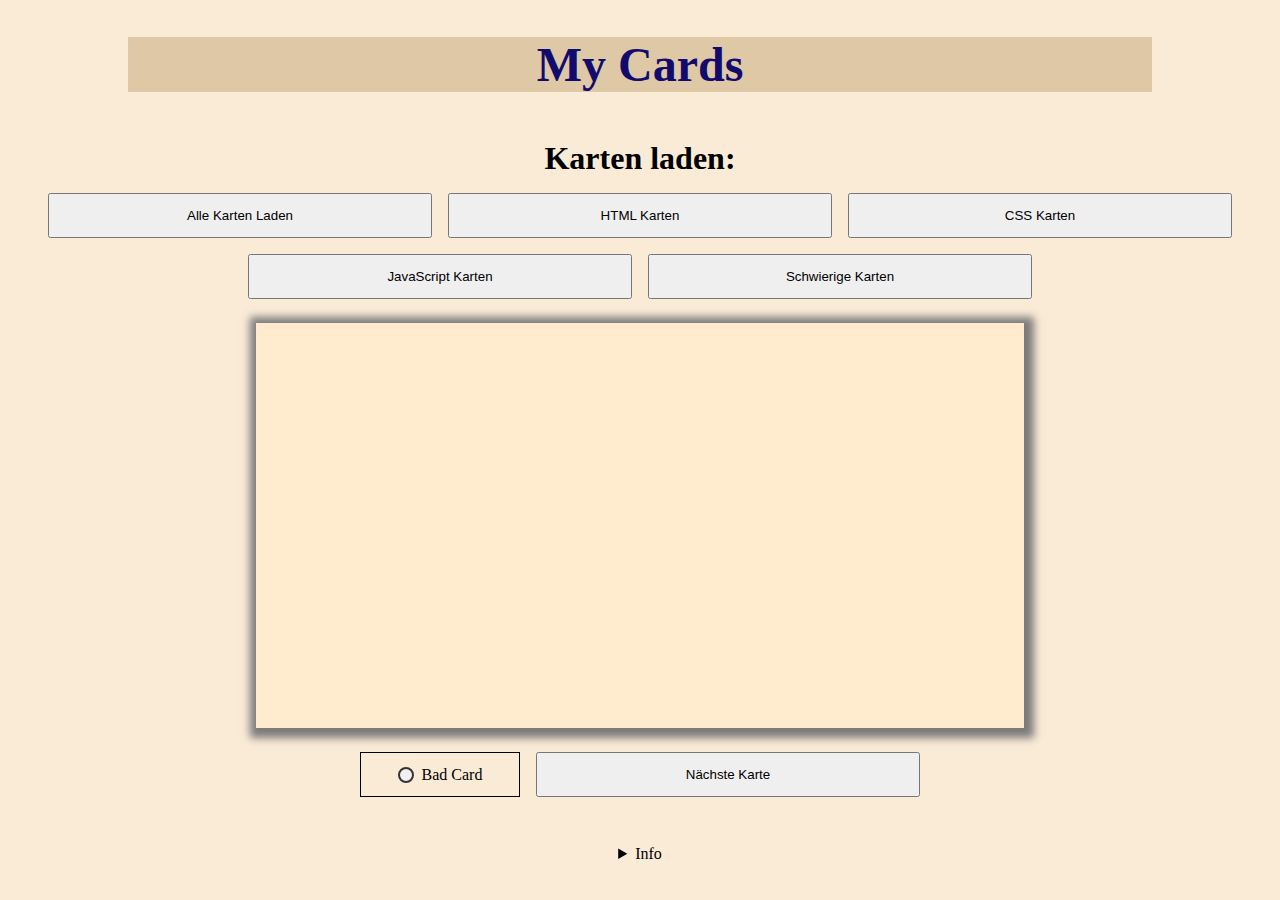
==== index.html @ 158c8177 "Fehler behoben, Funktion für schwere Karten hinzugefügt um diese öfter wiederholen zu können" ====
<!DOCTYPE html>
<html lang="de">
  <head>
    <meta charset="UTF-8" />
    <meta name="viewport" content="width=device-width, initial-scale=1.0" />
    <title>Karteikarten</title>
    <link rel="stylesheet" href="style.css" />
  </head>
  <body >
    
    <aside class="navContent">
<!--       <ul class="navi">
        <li class="myCards"><a href="#">My Cards</a></li>
        <li class="addCards"><a href="addCards.html">Add Cards</a></li>
        <li class="help"><a href="#">Help</a></li>
      </ul> --> <h1 class="ueb">My Cards</h1> 
    </aside>
    <main>
      <div class="cardsLoad">
      <h1>Karten laden:</h1>
      <button id="allButton">Alle Karten Laden</button>
      <button id="htmlButton">HTML Karten</button>
      <button id="cssButton">CSS Karten</button>
      <button id="jsButton">JavaScript Karten</button>
      <button id="badCards">Schwierige Karten</button>
    </div>
      <div class="card">
        <div id="message" class="message">
          Keine Karten geladen. Bitte wähle zuerst eine Karte!
      </div>
        <h3 class="front"></h3>
      </div>
      <div id="nextCard">
        <label for="badCard" id="spanBadCard">
          <input type="checkbox" id="badCard"> Bad Card
        </label>
        <button id="nextCardButton">Nächste Karte</button>
      </div>
      

    </main>
    
    <details>
      <summary>Info</summary>
      Wähle Bad Cards aus, um die Karte extra zu speichern. Um sie öfter zu wiederholen.
    </details>
    
    

    <script src="script.js"></script>
  </body>
</html>
---- style.css ----
*{
    box-sizing: border-box;
    margin: 0;
    padding: 0;
}

body{
    background-color: antiquewhite;
    display: flex;
    flex-direction: column;
    justify-content: center;
    align-items: center;
    margin: 0;
    height: 100dvh;
    gap: 3rem;
}

.ueb {
    text-align: center;
    font-size: 3rem;
    color: #120b6e;
}

.card, .addCard{
    width: 60vw;
    height: 45vh;
    display: flex; /* Flexbox aktivieren */
    justify-content: center; /* Horizontale Zentrierung */
    align-items: center; /* Vertikale Zentrierung */
    text-align: center; /* Zusätzliche Absicherung */
    flex-wrap: wrap;
    margin: 1.5rem auto;
    padding: 2rem;
    gap: 1rem;
    background-color: blanchedalmond;
    box-shadow: rgb(124, 123, 123) 0.1rem 0.1rem 0.5rem 0.5rem;
    
    font-family: Georgia, 'Times New Roman', Times, serif;
    font-size: 2rem;
}

.cardsLoad{
    display: flex; /* Flexbox aktivieren */
    justify-content: center; /* Horizontale Zentrierung */
    align-items: center; /* Vertikale Zentrierung */
    text-align: center; /* Zusätzliche Absicherung */
    flex-wrap: wrap;
    gap: 1rem;

}
.cardsLoad h1{
    width: 80vw;
}


.navContent{
    background-color: rgb(223, 200, 165);
    width: 80vw;
    height: auto;
    

}

.navi, a{
    text-decoration: none;
    list-style: none;
}

.navi{
    display: flex;
    flex-direction: row;
    padding: 0;
    margin: 0;
    margin: auto;
    
    
}

li{
    width: 10rem;
    margin: 1rem;
    display: block;
    padding: .5rem;
    border: 0.1rem solid black;
    text-align: center;
}

textarea {
    width: 20vw;
    height: 20vh;

    padding: 1rem;
}

button {
    width: 30vw;
    height: 5vh;
}

#spanBadCard{
    width: 10rem;
    border: .1rem, solid black;
    
    text-align: center;
    display: flex;
    justify-content: center;
    align-items: center;
    gap: 0.5rem;
}

@media (max-width:  35rem){
    body{
        display: block;
    }

    .navContent{
        width: 100vw;
    }

    .navi{
        height: auto;
        width: 100vw;
 
    }
    .card{
        
        margin: 2.5rem auto;
    }
    #cardList, .addCard{
        width: 80vw;
        margin: 2rem auto;
        height: auto;
        
    }
    textarea{
        width: 80vw;
        height: 10vh;
    }

    #nextCard {
        display: flex;
        justify-content: center;
        
    }
}

#cardList  li {
    width: 70vw;
    font-size: 1rem;
    margin: 0.01 auto;
    padding: 0.1rem;
    display: inline-block;
    flex-wrap: wrap;
    border-radius: 0.3rem;
}


label {
    display: block;
    padding: .2rem;
}

.front{
    font-size: 2rem;
    transition: all 2s linear 0.1s ;
    overflow: hidden;
    transition: transform 0.3s ease, box-shadow 0.3s ease; /* Animation */
    
}

.back{
    font-size: 2rem;
    transition: all 2s linear 0.1s ;
    overflow: hidden;
    transition: transform 0.3s ease, box-shadow 0.3s ease; /* Animation */
    
}


.card:hover{
    cursor: pointer;
    background-color: bisque;
    padding: 1rem;
    transform: translateY(-.1rem);
}

#nextCard {
    display: flex;
    justify-content: center;
    gap: 1rem; /* Abstand zwischen den Kindelementen */
}


#spanBadCard.hidden {
    display: none; /* Überschreibt alle vorherigen display-Regeln */
}


input[type="checkbox"] {
    width: 1rem;  /* Breite */
    height: 1rem; /* Höhe */
    border: 2px solid #333; /* Rand der Checkbox */
    border-radius: 0.5rem; /* Ecken abrunden */
    background-color: #f0f0f0; /* Hintergrundfarbe */
    cursor: pointer; /* Zeigt, dass die Checkbox klickbar ist */
    appearance: none; /* Entfernt das Standarddesign der Checkbox */
    transition: background-color 0.3s ease; /* Sanfte Übergänge bei Farbänderungen */
}

/* Wenn die Checkbox angehakt ist */
input[type="checkbox"]:checked {
    background-color: #da2c2c; /* Hintergrundfarbe, wenn angehakt */
    border-color: #8e5338; /* Randfarbe bei aktiviertem Zustand */
}

/* Wenn die Checkbox fokussiert wird */
input[type="checkbox"]:focus {
    outline: 2px solid #2196F3; /* Blauer Rand bei Fokussierung */
}


/* masseage falls keine Karten geladen sind */
.message {
    background-color: #f8d7da;
    color: #8d1a26;
    padding: 1rem;
    border: 1px solid #f5c6cb;
    border-radius: 0.25rem;
    margin: 1rem 0;
    display: none; /* Anfangs ausgeblendet */
}

/* Optional: Stil für die Animation */
.message.show {
    display: block;
    animation: fadeInOut 7s forwards; /* Einfading + Ausblenden nach 3 Sekunden */
}

@keyframes fadeInOut {
    0% {
        opacity: 0;
    }
    50% {
        opacity: 1;
    }
    100% {
        opacity: 0;
    }
}
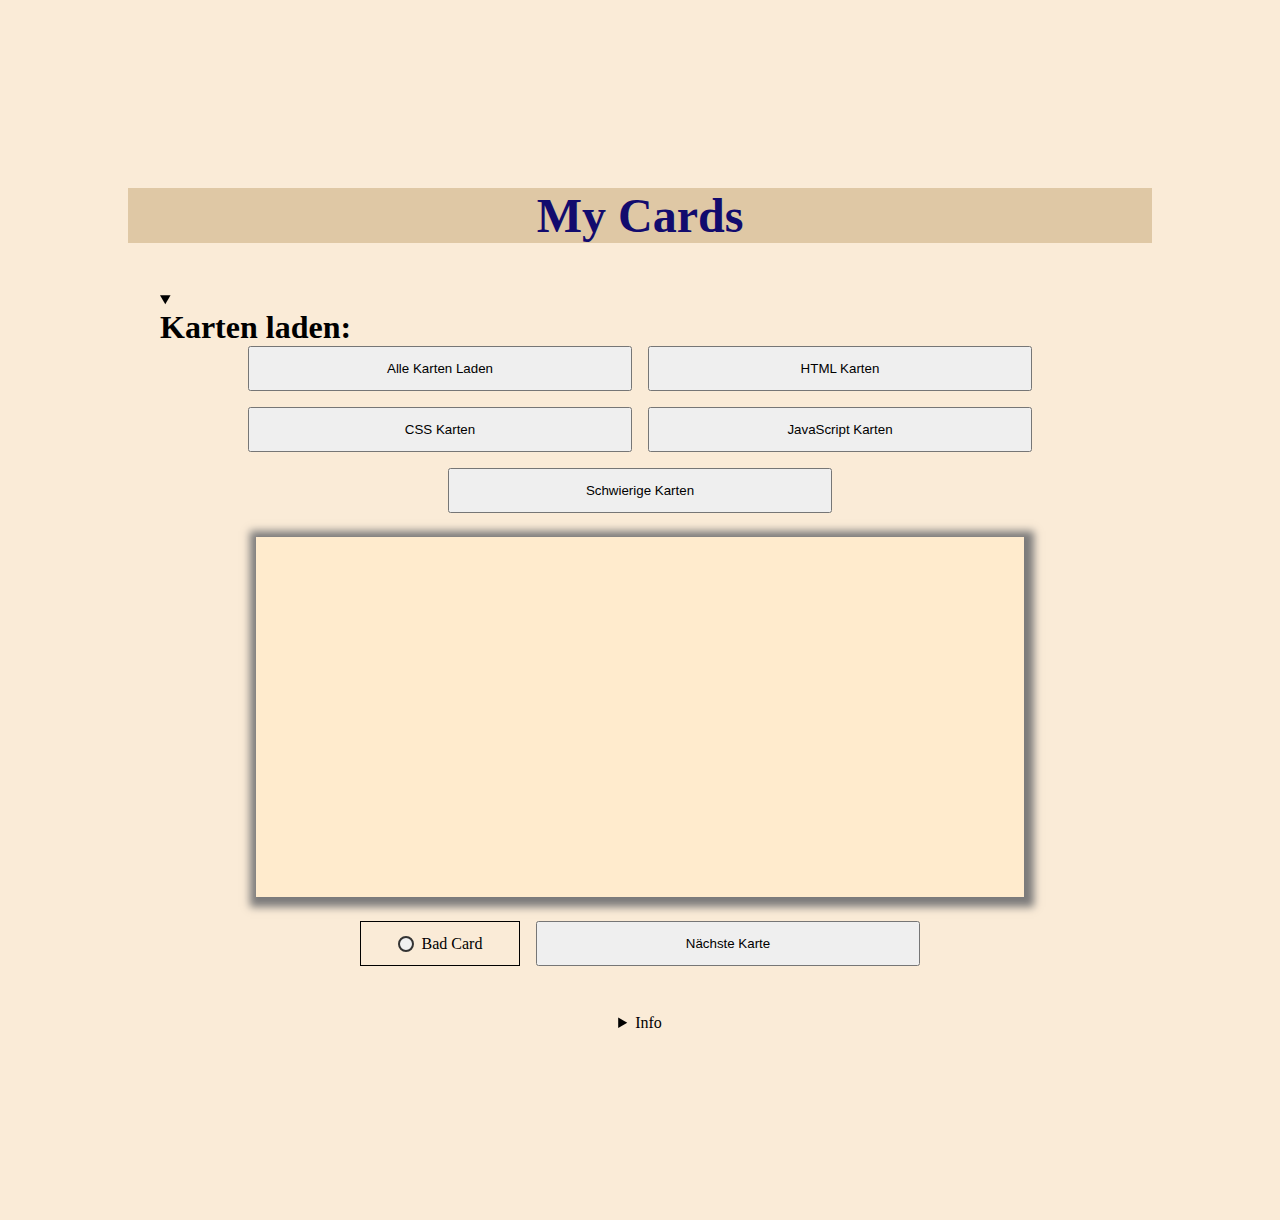
==== commit 4a609df4: "details hinzugefügt um das Laden der Karten ein oder auszublenden" ====
--- a/index.html
+++ b/index.html
@@ -15,15 +15,19 @@
         <li class="help"><a href="#">Help</a></li>
       </ul> --> <h1 class="ueb">My Cards</h1> 
     </aside>
-    <main>
+    <main><details open>
+      <summary><h1>Karten laden:</h1></summary>
       <div class="cardsLoad">
-      <h1>Karten laden:</h1>
+      
+      
       <button id="allButton">Alle Karten Laden</button>
       <button id="htmlButton">HTML Karten</button>
       <button id="cssButton">CSS Karten</button>
       <button id="jsButton">JavaScript Karten</button>
       <button id="badCards">Schwierige Karten</button>
+    
     </div>
+  </details>
       <div class="card">
         <div id="message" class="message">
           Keine Karten geladen. Bitte wähle zuerst eine Karte!
--- a/style.css
+++ b/style.css
@@ -10,8 +10,8 @@
     flex-direction: column;
     justify-content: center;
     align-items: center;
-    margin: 0;
-    height: 100dvh;
+    margin: 10rem;
+    height: 100vh;
     gap: 3rem;
 }
 
@@ -23,7 +23,7 @@
 
 .card, .addCard{
     width: 60vw;
-    height: 45vh;
+    height: 40vh;
     display: flex; /* Flexbox aktivieren */
     justify-content: center; /* Horizontale Zentrierung */
     align-items: center; /* Vertikale Zentrierung */
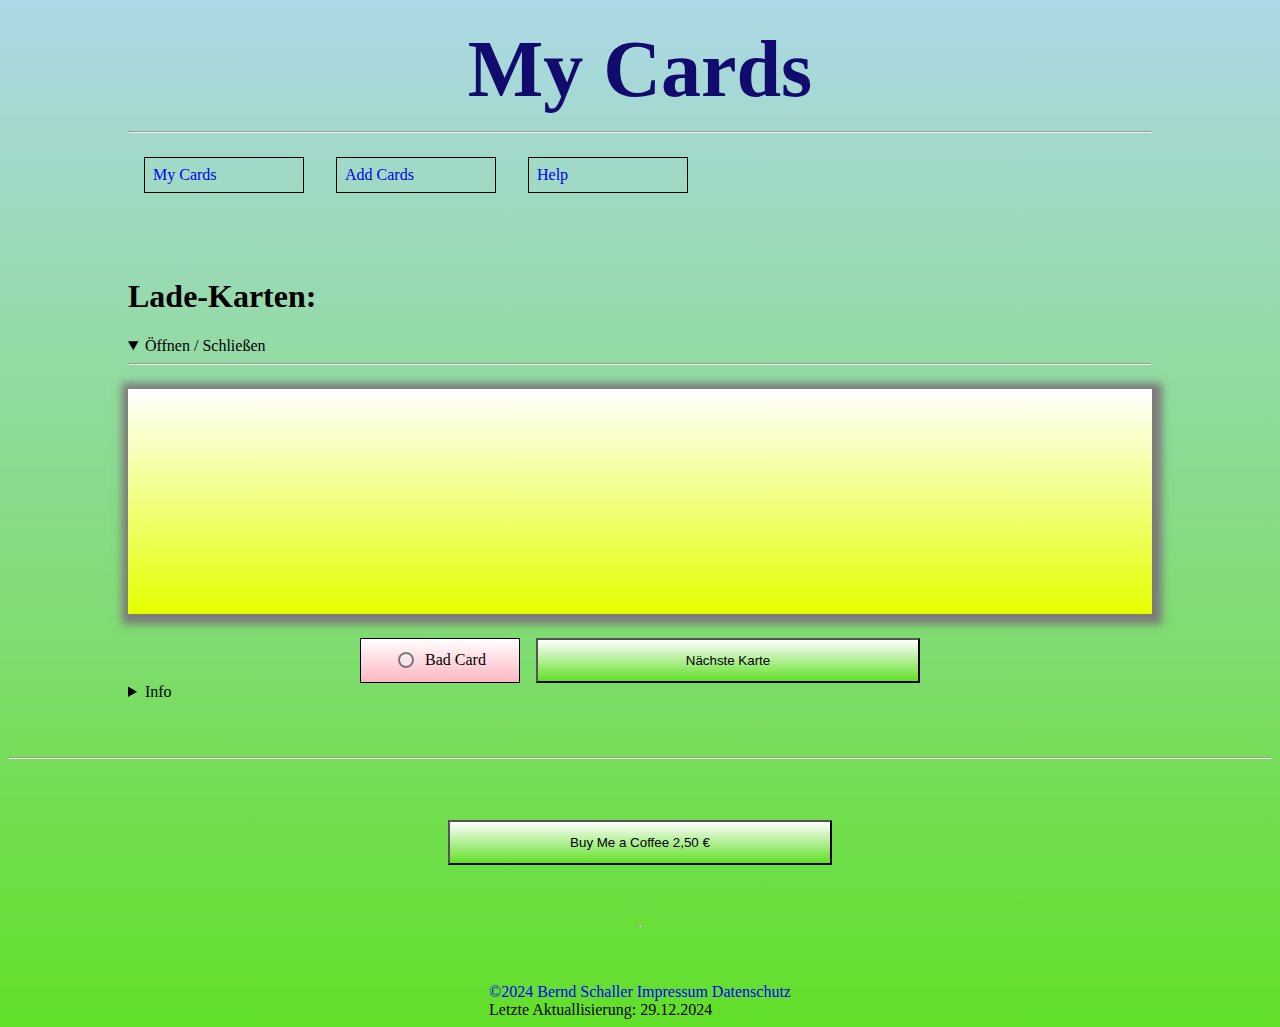
==== commit e2115ec7: "Einige verbesserung vorgenommen. nav wieder eingefügt karten laden und hinzufügen verbessert option " ====
--- a/index.html
+++ b/index.html
@@ -2,37 +2,38 @@
 <html lang="de">
   <head>
     <meta charset="UTF-8" />
-    <meta name="viewport" content="width=device-width, initial-scale=1.0" />
+    <meta name="viewport" content="width=device-width, initial-scale=1.0, viewport-fit=cover" />
     <title>Karteikarten</title>
-    <link rel="stylesheet" href="style.css" />
+    <link rel="manifest" href="manifest.json">
+    <link rel="stylesheet" href="style.css"/>
   </head>
   <body >
     
     <aside class="navContent">
-<!--       <ul class="navi">
+
+      <h1 class="ueb">My Cards</h1> 
+      <hr>    <ul class="navi">
         <li class="myCards"><a href="#">My Cards</a></li>
         <li class="addCards"><a href="addCards.html">Add Cards</a></li>
         <li class="help"><a href="#">Help</a></li>
-      </ul> --> <h1 class="ueb">My Cards</h1> 
+      </ul> 
+      
     </aside>
-    <main><details open>
-      <summary><h1>Karten laden:</h1></summary>
+    <main>
+      <summary><h1>Lade-Karten:</h1></summary><details open><summary>Öffnen / Schließen</summary>
       <div class="cardsLoad">
       
       
-      <button id="allButton">Alle Karten Laden</button>
-      <button id="htmlButton">HTML Karten</button>
-      <button id="cssButton">CSS Karten</button>
-      <button id="jsButton">JavaScript Karten</button>
-      <button id="badCards">Schwierige Karten</button>
+
     
-    </div>
+    </div><hr>
   </details>
-      <div class="card">
+      <div class="card"><p class="closeButton"></p>
         <div id="message" class="message">
-          Keine Karten geladen. Bitte wähle zuerst eine Karte!
+          Keine gespeicherten Karten unter diesem Schlüssel gefunden. Bitte wähle andere Karten!
       </div>
-        <h3 class="front"></h3>
+        
+        <p class="front"></p>
       </div>
       <div id="nextCard">
         <label for="badCard" id="spanBadCard">
@@ -41,16 +42,28 @@
         <button id="nextCardButton">Nächste Karte</button>
       </div>
       
+      <details>
+        <summary>Info</summary>
+        Wähle Bad Cards aus, um die Karte extra zu speichern. Um sie später, unter Karten laden: Bad Cards zu wiederholen.
+      </details>
+    </main>
+    <hr>
+    <div class="coffee">
+      <a 
+    href="https://www.paypal.com/donate?business=berndschaller@gmx.net&currency_code=EUR&amount=2.50">
+    <button>Buy Me a Coffee 2,50 €</button>
+    </div>
+    <hr>
+    <footer>
+      &copy;2024 Bernd Schaller <a href="impressum.html">Impressum</a> <a href="datenschutz.html">Datenschutz</a><br>
+      Letzte Aktuallisierung: 29.12.2024 <br>
 
-    </main>
-    
-    <details>
-      <summary>Info</summary>
-      Wähle Bad Cards aus, um die Karte extra zu speichern. Um sie öfter zu wiederholen.
-    </details>
+        
+  
+    </footer>
     
     
-
+   
     <script src="script.js"></script>
   </body>
 </html>
--- a/style.css
+++ b/style.css
@@ -1,42 +1,81 @@
 *{
-    box-sizing: border-box;
-    margin: 0;
-    padding: 0;
-}
+    box-sizing: border-box; 
+    --bg-color: linear-gradient(to top, rgb(98, 223, 40), rgb(173, 216, 230)); /* Frisches Grün + LightBlue */ /* LightBlue + Gainsboro */;
+    --button-img: linear-gradient(white, rgb(98, 223, 40));
+    --card-img: linear-gradient(white, rgb(229, 255, 0));
+    --card-img-css: linear-gradient(white, rgb(173, 216, 230)); /* LightBlue */;
+    --card-img-js:linear-gradient(white, rgb(255, 239, 186)); /* PaleYellow */;
+    --card-img-allCards: linear-gradient(to right, #ff7e5f, #feb47b); /* Orange und Pink */
+
+    --card-img-html:linear-gradient(white, rgb(220, 220, 220)); /* Gainsboro */;
+    --card-img-badCards: linear-gradient(white, rgb(255, 182, 193)); /* LightPink */;
+    
+}
+
+.htmlCards{
+    background-image: var(--card-img-html);
+}
+.allCards{
+    background-image: var(--card-img-allCards);
+}
+.cssCards{
+    background-image: var(--card-img-css);
+}
+.jsCards{
+    background-image: var(--card-img-js);
+}
+
+.badCards{
+    background-image: var(--card-img-badCards);
+}
+
 
 body{
     background-color: antiquewhite;
+    background-image: var(--bg-color);
     display: flex;
     flex-direction: column;
     justify-content: center;
     align-items: center;
-    margin: 10rem;
-    height: 100vh;
+    height: auto;
+    min-height: 100vh;
+    
     gap: 3rem;
 }
 
-.ueb {
+@font-face {
+    font-display: swap; /* Check https://developer.mozilla.org/en-US/docs/Web/CSS/@font-face/font-display for other options. */
+    font-family: 'Great Vibes';
+    font-style: normal;
+    font-weight: 400;
+    src: url('./fonts/great-vibes-v19-latin_latin-ext-regular.woff2') format('woff2'); /* Chrome 36+, Opera 23+, Firefox 39+, Safari 12+, iOS 10+ */
+  }
+
+h1.ueb {
+    margin: 1rem;
     text-align: center;
-    font-size: 3rem;
+    font-size: 5rem;
     color: #120b6e;
-}
-
-.card, .addCard{
-    width: 60vw;
-    height: 40vh;
+    font-family: 'Great Vibes';
+}
+
+.card {
+    width: 80vw;
+    height: 25vh;
     display: flex; /* Flexbox aktivieren */
     justify-content: center; /* Horizontale Zentrierung */
     align-items: center; /* Vertikale Zentrierung */
     text-align: center; /* Zusätzliche Absicherung */
-    flex-wrap: wrap;
     margin: 1.5rem auto;
-    padding: 2rem;
-    gap: 1rem;
+    padding: 0.2rem;
     background-color: blanchedalmond;
+    background-image: var(--card-img);
     box-shadow: rgb(124, 123, 123) 0.1rem 0.1rem 0.5rem 0.5rem;
     
     font-family: Georgia, 'Times New Roman', Times, serif;
-    font-size: 2rem;
+    font-size: auto; /* Entfernen, nicht nötig */
+    overflow: hidden; /* Verhindert Überlauf des Inhalts */
+    word-wrap: break-word; /* Erlaubt Zeilenumbruch bei langen Wörtern */
 }
 
 .cardsLoad{
@@ -54,7 +93,7 @@
 
 
 .navContent{
-    background-color: rgb(223, 200, 165);
+    background-color: var(--bg-color);
     width: 80vw;
     height: auto;
     
@@ -79,7 +118,10 @@
 li{
     width: 10rem;
     margin: 1rem;
-    display: block;
+    display: flex;
+    align-items: center; /* Vertikale Zentrierung des Textes */
+    justify-content: space-between; /* Setzt den Text links und das "X"-Element rechts */
+   
     padding: .5rem;
     border: 0.1rem solid black;
     text-align: center;
@@ -90,14 +132,21 @@
     height: 20vh;
 
     padding: 1rem;
+    box-shadow: black .2rem .4rem .3rem;
+}
+textarea, input{
+    opacity: .6;
+    
 }
 
 button {
     width: 30vw;
     height: 5vh;
+    background-image: var(--button-img);
 }
 
 #spanBadCard{
+    background-image: var(--card-img-badCards);
     width: 10rem;
     border: .1rem, solid black;
     
@@ -111,6 +160,12 @@
 @media (max-width:  35rem){
     body{
         display: block;
+        margin: 0;
+        padding: 0;
+        
+    }
+    main{
+        padding: 1rem;
     }
 
     .navContent{
@@ -141,6 +196,10 @@
         display: flex;
         justify-content: center;
         
+    }
+
+    footer{
+        padding: 1rem;
     }
 }
 
@@ -161,7 +220,8 @@
 }
 
 .front{
-    font-size: 2rem;
+    margin: 0;
+    font-size: auto;
     transition: all 2s linear 0.1s ;
     overflow: hidden;
     transition: transform 0.3s ease, box-shadow 0.3s ease; /* Animation */
@@ -223,10 +283,10 @@
 .message {
     background-color: #f8d7da;
     color: #8d1a26;
-    padding: 1rem;
+    padding: 0.11rem;
     border: 1px solid #f5c6cb;
     border-radius: 0.25rem;
-    margin: 1rem 0;
+    margin: .11rem 0;
     display: none; /* Anfangs ausgeblendet */
 }
 
@@ -247,3 +307,51 @@
         opacity: 0;
     }
 }
+
+
+hr{
+    width: 100%;
+}
+
+
+
+.closeButton {
+    cursor: pointer;
+    color: red;
+    text-align: right;
+    cursor: pointer;
+    align-self: flex-start;
+    order: 1;
+    font-size: 1rem;
+    padding: 0.1rem;
+}
+
+.closeButton:hover {
+    color: darkred;
+}
+
+
+.coffee{
+    display: flex;
+    margin: 0.3rem;
+    justify-content: center;
+}
+
+.cardList {
+    display: grid;
+    grid-template-columns: 1fr auto; /* Erstes Element (Text) nimmt den Platz, "X" hat die auto-Größe */
+    align-items: center; /* Vertikale Zentrierung des Textes */
+    margin-bottom: 5px; /* Abstand zwischen den Listeneinträgen */
+    padding-right: 30px; /* Gibt Platz für das "X"-Element auf der rechten Seite */
+}
+
+.cButton {
+    cursor: pointer; /* Mauszeiger ändert sich, wenn man mit der Maus über das "X" fährt */
+    font-weight: bold;
+    color: red; /* Du kannst die Farbe anpassen */
+    font-size: 18px; /* Du kannst die Größe anpassen */
+    background: none; /* Keine Hintergrundfarbe */
+    border: none; /* Kein Rand */
+    padding: 5px; /* Platz um das "X" herum */
+    justify-self: end;
+}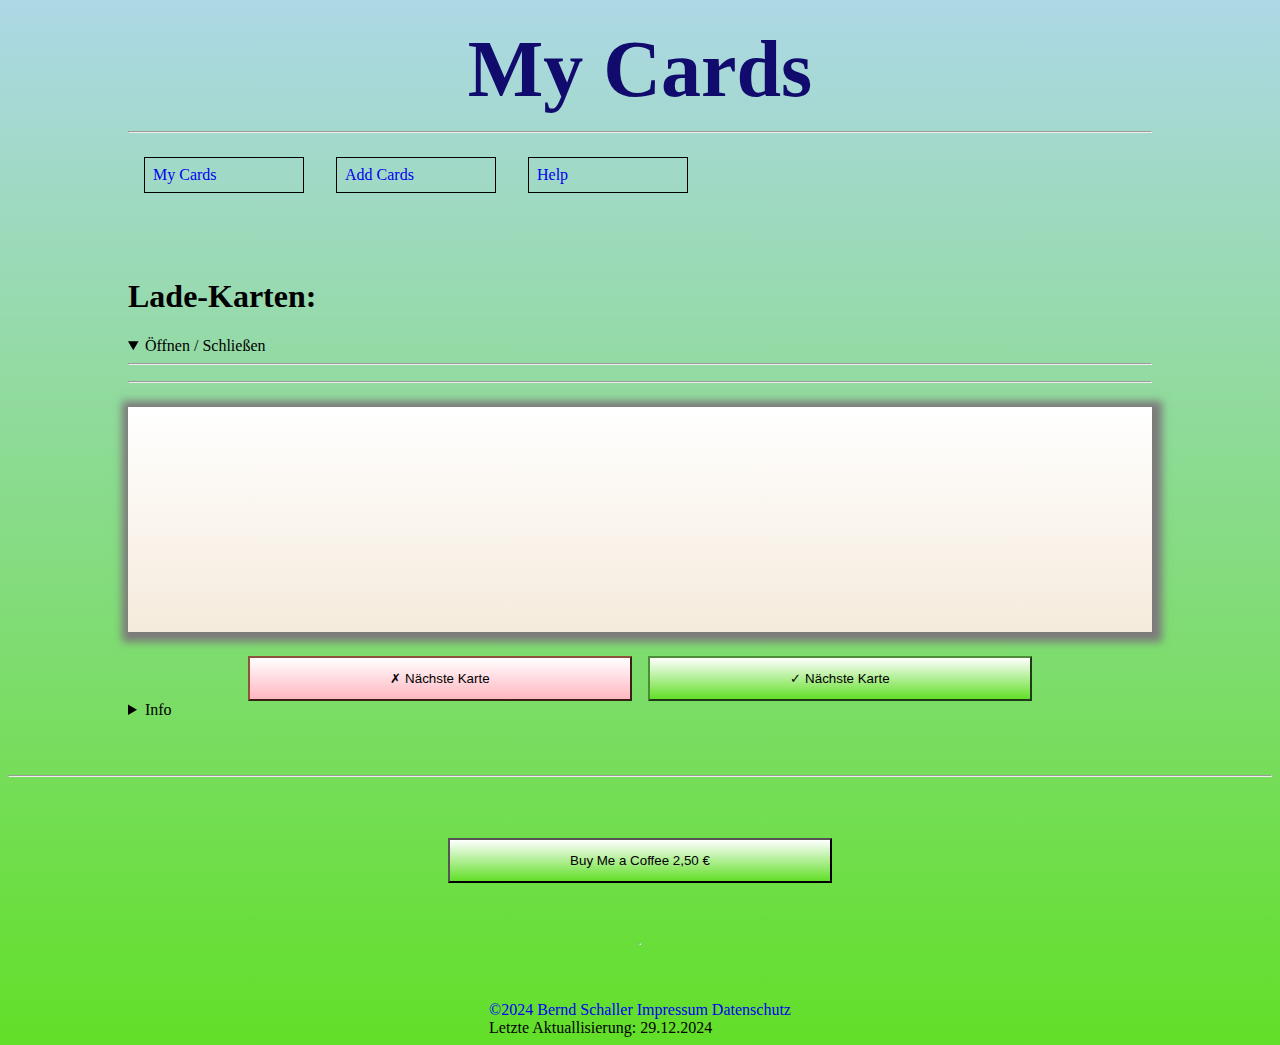
==== commit f2871706: "Ebenen im Local storage eingefügt LocalStorage key kann man nun komplett löschen neue Vorlesefunktio" ====
--- a/index.html
+++ b/index.html
@@ -22,11 +22,11 @@
     <main>
       <summary><h1>Lade-Karten:</h1></summary><details open><summary>Öffnen / Schließen</summary>
       <div class="cardsLoad">
+      </div>
+      <hr>
+      <div class="level"></div>
       
-      
-
-    
-    </div><hr>
+      <hr>
   </details>
       <div class="card"><p class="closeButton"></p>
         <div id="message" class="message">
@@ -36,15 +36,15 @@
         <p class="front"></p>
       </div>
       <div id="nextCard">
-        <label for="badCard" id="spanBadCard">
-          <input type="checkbox" id="badCard"> Bad Card
-        </label>
-        <button id="nextCardButton">Nächste Karte</button>
+        
+        <button  id="nextCardButtonFalse"> &#x2717; Nächste Karte</button>
+        
+        <button id="nextCardButtonTrue">&check; Nächste Karte</button>
       </div>
       
       <details>
         <summary>Info</summary>
-        Wähle Bad Cards aus, um die Karte extra zu speichern. Um sie später, unter Karten laden: Bad Cards zu wiederholen.
+        Wenn du die Karte richtig beantwortest, wird sie in die nächste höhere Ebene verschoben. Bei einer falschen Antwort rutscht die Karte eine Ebene nach unten. Dadurch musst du bereits gelernte Karten nicht ständig wiederholen.
       </details>
     </main>
     <hr>
--- a/style.css
+++ b/style.css
@@ -2,7 +2,8 @@
     box-sizing: border-box; 
     --bg-color: linear-gradient(to top, rgb(98, 223, 40), rgb(173, 216, 230)); /* Frisches Grün + LightBlue */ /* LightBlue + Gainsboro */;
     --button-img: linear-gradient(white, rgb(98, 223, 40));
-    --card-img: linear-gradient(white, rgb(229, 255, 0));
+    --card-img: linear-gradient(white, rgb(245, 235, 220));
+
     --card-img-css: linear-gradient(white, rgb(173, 216, 230)); /* LightBlue */;
     --card-img-js:linear-gradient(white, rgb(255, 239, 186)); /* PaleYellow */;
     --card-img-allCards: linear-gradient(to right, #ff7e5f, #feb47b); /* Orange und Pink */
@@ -78,13 +79,13 @@
     word-wrap: break-word; /* Erlaubt Zeilenumbruch bei langen Wörtern */
 }
 
-.cardsLoad{
+.cardsLoad, .level, .cardLoad{
     display: flex; /* Flexbox aktivieren */
     justify-content: center; /* Horizontale Zentrierung */
     align-items: center; /* Vertikale Zentrierung */
     text-align: center; /* Zusätzliche Absicherung */
     flex-wrap: wrap;
-    gap: 1rem;
+    gap: .5rem;
 
 }
 .cardsLoad h1{
@@ -143,6 +144,17 @@
     width: 30vw;
     height: 5vh;
     background-image: var(--button-img);
+}
+.deleteKey{
+    display: flex;
+    align-items: center;
+    justify-content: center;
+    flex-wrap: wrap;
+    gap: 0.2rem;
+}
+.deleteKey button{
+    
+    color: red;
 }
 
 #spanBadCard{
@@ -268,15 +280,18 @@
 }
 
 /* Wenn die Checkbox angehakt ist */
-input[type="checkbox"]:checked {
-    background-color: #da2c2c; /* Hintergrundfarbe, wenn angehakt */
+#nextCardButtonFalse {
+    background-image: var(--card-img-badCards); /* Hintergrundfarbe, wenn angehakt */
     border-color: #8e5338; /* Randfarbe bei aktiviertem Zustand */
 }
 
-/* Wenn die Checkbox fokussiert wird */
-input[type="checkbox"]:focus {
-    outline: 2px solid #2196F3; /* Blauer Rand bei Fokussierung */
-}
+/* Wenn die Checkbox angehakt ist */
+#nextCardButtonTrue {
+    background-image: var(--button-img); /* Hintergrundfarbe, wenn angehakt */
+    border-color: #4c8e38; /* Randfarbe bei aktiviertem Zustand */
+}
+
+
 
 
 /* masseage falls keine Karten geladen sind */
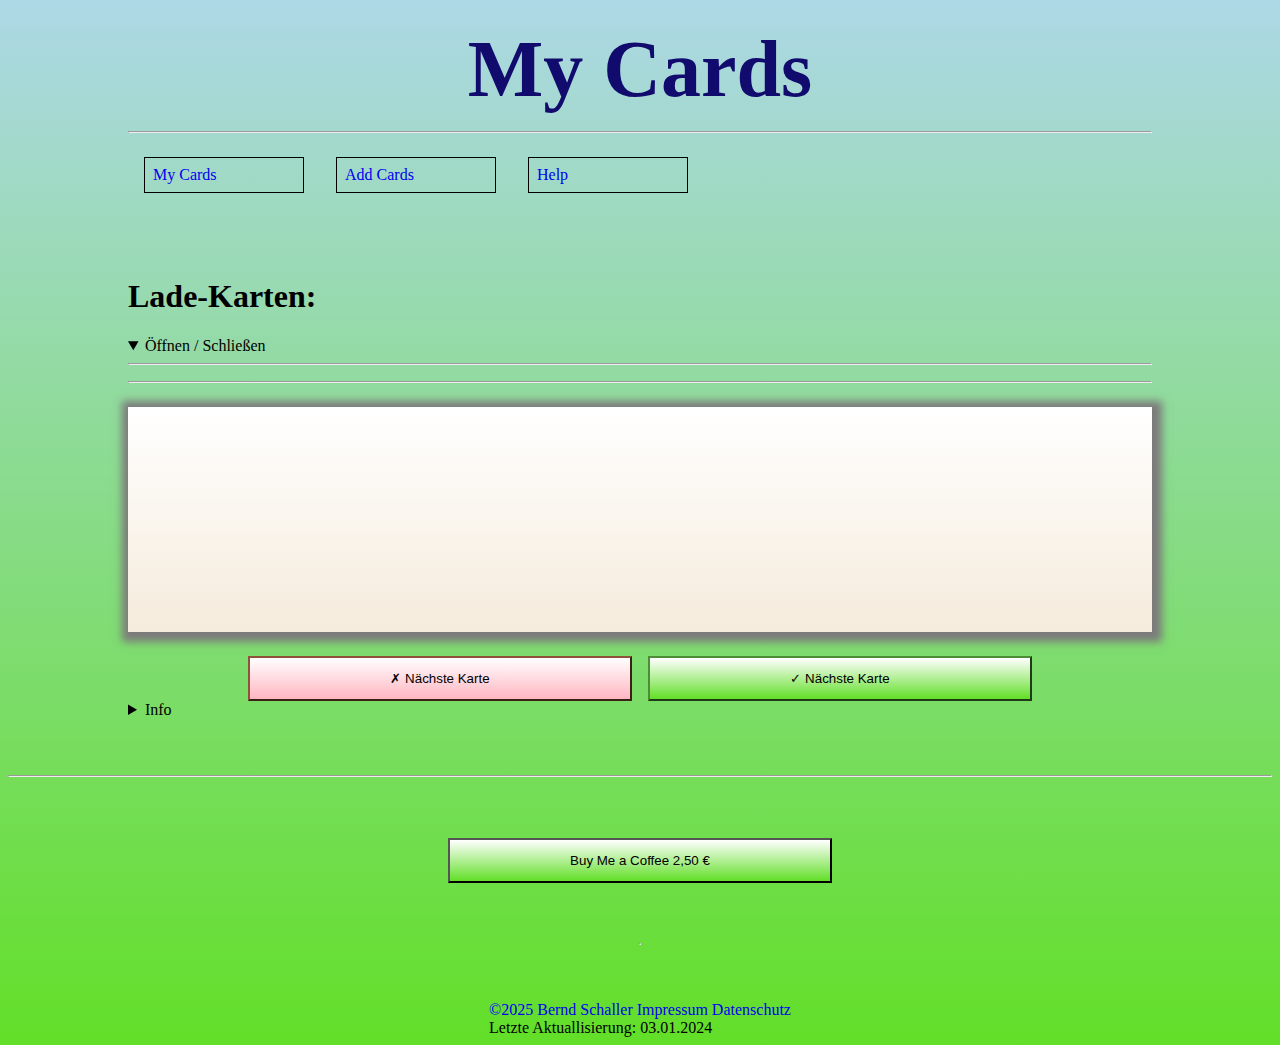
==== commit 508fc2eb: "bugs behoben bei addCards werden jetzt die karten geladen wenn man auf den KEY Button drückt" ====
--- a/index.html
+++ b/index.html
@@ -15,7 +15,7 @@
       <hr>    <ul class="navi">
         <li class="myCards"><a href="#">My Cards</a></li>
         <li class="addCards"><a href="addCards.html">Add Cards</a></li>
-        <li class="help"><a href="#">Help</a></li>
+        <li class="help"><a href="help.html">Help</a></li>
       </ul> 
       
     </aside>
@@ -55,8 +55,8 @@
     </div>
     <hr>
     <footer>
-      &copy;2024 Bernd Schaller <a href="impressum.html">Impressum</a> <a href="datenschutz.html">Datenschutz</a><br>
-      Letzte Aktuallisierung: 29.12.2024 <br>
+      &copy;2025 Bernd Schaller <a href="impressum.html">Impressum</a> <a href="datenschutz.html">Datenschutz</a><br>
+      Letzte Aktuallisierung: 03.01.2024 <br>
 
         
   
--- a/style.css
+++ b/style.css
@@ -79,7 +79,7 @@
     word-wrap: break-word; /* Erlaubt Zeilenumbruch bei langen Wörtern */
 }
 
-.cardsLoad, .level, .cardLoad{
+.cardsLoad, .level, .cardLoad, .savedCards{
     display: flex; /* Flexbox aktivieren */
     justify-content: center; /* Horizontale Zentrierung */
     align-items: center; /* Vertikale Zentrierung */
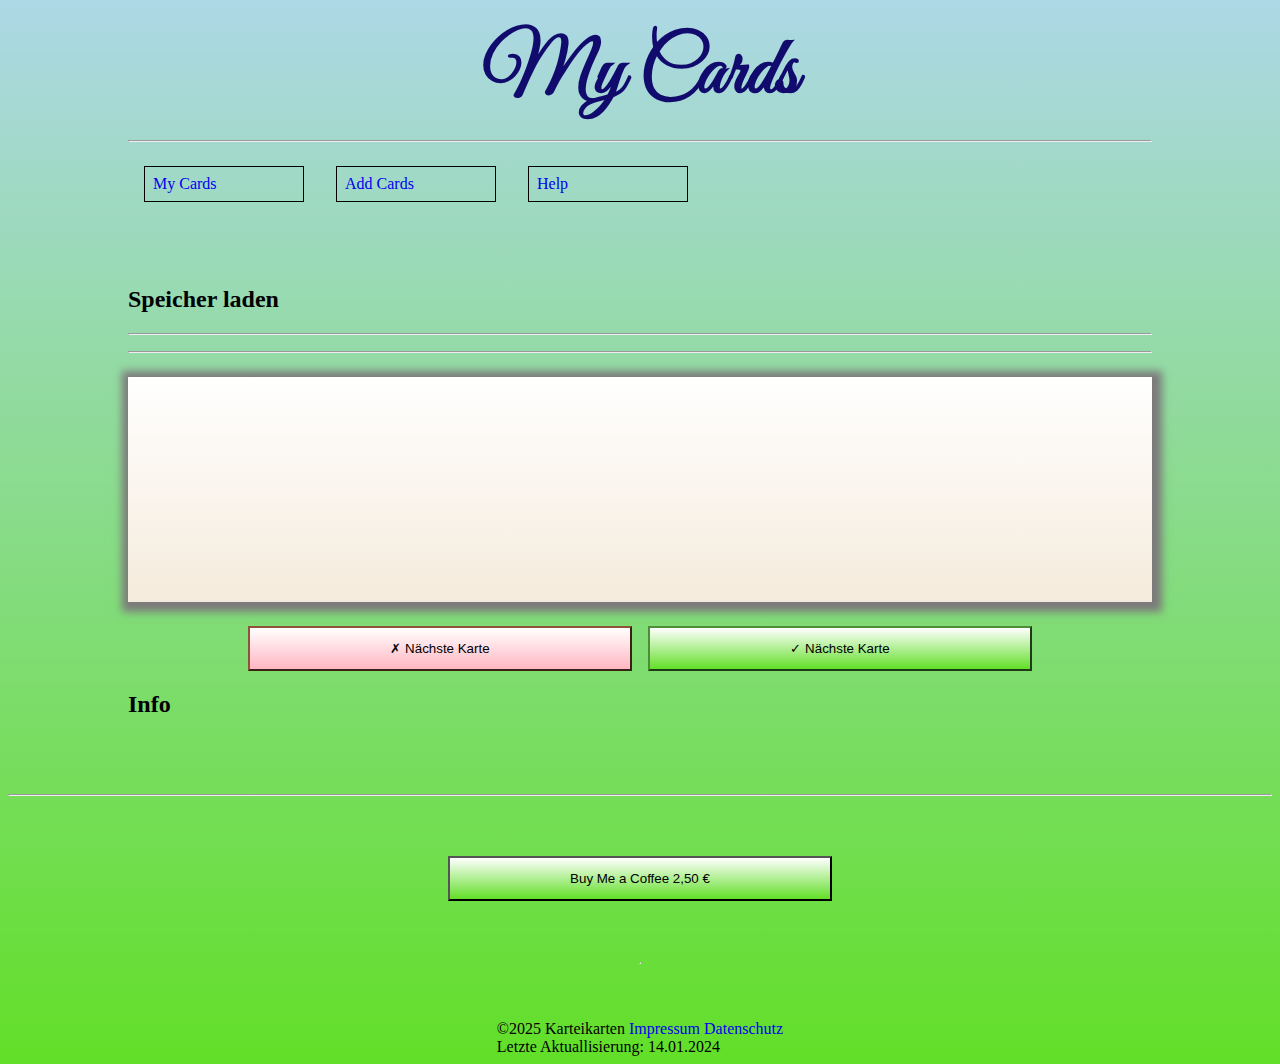
==== commit ebc2928a: "Verzeichnis var erstellt, jQuery hinzugefügt, fenster zum keyLöschen hinzugefügt, addCards verbesser" ====
--- a/index.html
+++ b/index.html
@@ -5,7 +5,7 @@
     <meta name="viewport" content="width=device-width, initial-scale=1.0, viewport-fit=cover" />
     <title>Karteikarten</title>
     <link rel="manifest" href="manifest.json">
-    <link rel="stylesheet" href="style.css"/>
+    <link rel="stylesheet" href="lib/css/style.css"/>
   </head>
   <body >
     
@@ -20,14 +20,18 @@
       
     </aside>
     <main>
-      <summary><h1>Lade-Karten:</h1></summary><details open><summary>Öffnen / Schließen</summary>
+      
+      <h2 class="inhalt">
+        Speicher laden
+      </h2>
+      
       <div class="cardsLoad">
       </div>
       <hr>
       <div class="level"></div>
       
       <hr>
-  </details>
+  
       <div class="card"><p class="closeButton"></p>
         <div id="message" class="message">
           Keine gespeicherten Karten unter diesem Schlüssel gefunden. Bitte wähle andere Karten!
@@ -42,10 +46,13 @@
         <button id="nextCardButtonTrue">&check; Nächste Karte</button>
       </div>
       
-      <details>
-        <summary>Info</summary>
-        Wenn du die Karte richtig beantwortest, wird sie in die nächste höhere Ebene verschoben. Bei einer falschen Antwort rutscht die Karte eine Ebene nach unten. Dadurch musst du bereits gelernte Karten nicht ständig wiederholen.
-      </details>
+      
+      <h2 class="inhalt">Info</h2>
+        <p class="info">
+          Wenn du die Karte richtig beantwortest, wird sie in die nächste höhere Ebene verschoben (z.B von Fach 1 zu Fach 2). Bei einer falschen Antwort rutscht die Karte eine Ebene nach unten. So kannst du auswählen welche Karten du wiederholen möchtest. Viel Erfolg!
+        </p>
+        
+      
     </main>
     <hr>
     <div class="coffee">
@@ -64,6 +71,8 @@
     
     
    
-    <script src="script.js"></script>
+    <script src="lib/js/jquery371min.js"></script>
+    <script src="lib/js/script.js"></script>
+    <script src="lib/js/jquery.js"></script>
   </body>
 </html>
--- a/lib/css/style.css
+++ b/lib/css/style.css
@@ -0,0 +1,405 @@
+*{
+    box-sizing: border-box; 
+    --bg-color: linear-gradient(to top, rgb(98, 223, 40), rgb(173, 216, 230)); /* Frisches Grün + LightBlue */ /* LightBlue + Gainsboro */;
+    --button-img: linear-gradient(white, rgb(98, 223, 40));
+    --card-img: linear-gradient(white, rgb(245, 235, 220));
+
+    --card-img-css: linear-gradient(white, rgb(173, 216, 230)); /* LightBlue */;
+    --card-img-js:linear-gradient(white, rgb(255, 239, 186)); /* PaleYellow */;
+    --card-img-allCards: linear-gradient(to right, #ff7e5f, #feb47b); /* Orange und Pink */
+
+    --card-img-html:linear-gradient(white, rgb(220, 220, 220)); /* Gainsboro */;
+    --card-img-badCards: linear-gradient(white, rgb(255, 182, 193)); /* LightPink */;
+    
+}
+
+.selfCards, .cardVerzeichnis, .keyDelete, .cardCollection{
+    margin: 0 auto;
+    border: #120b6e solid 1px;
+    width: 80vw;
+    padding: 0.5rem;
+    background-color: #34c3fc;
+    font-family: 'Great Vibes';
+    box-shadow: .2rem .2rem .2rem black;
+    text-align: center;
+    gap: .5rem;
+    margin-bottom: 0.5rem
+}
+.cardVerzeichnis, .keyDelete{
+
+    font-family: sans-serif;
+}
+.cardVerzeichnis{
+    background-image: var(--card-img-js);
+}
+
+.lsKeyF, .lsKeyA{
+    display: block;
+    text-align: left;
+    align-items: left;
+}
+
+
+
+
+.htmlCards{
+    background-image: var(--card-img-html);
+}
+.allCards{
+    background-image: var(--card-img-allCards);
+}
+.cssCards{
+    background-image: var(--card-img-css);
+}
+.jsCards{
+    background-image: var(--card-img-js);
+}
+
+.badCards{
+    background-image: var(--card-img-badCards);
+}
+
+
+body{
+    background-color: antiquewhite;
+    background-image: var(--bg-color);
+    display: flex;
+    flex-direction: column;
+    justify-content: center;
+    align-items: center;
+    height: auto;
+    min-height: 100vh;
+    
+    gap: 3rem;
+}
+
+@font-face {
+    font-display: swap; /* Check https://developer.mozilla.org/en-US/docs/Web/CSS/@font-face/font-display for other options. */
+    font-family: 'Great Vibes';
+    font-style: normal;
+    font-weight: 400;
+    src: url('/lib/fonts/great-vibes-v19-latin_latin-ext-regular.woff2') format('woff2'); /* Chrome 36+, Opera 23+, Firefox 39+, Safari 12+, iOS 10+ */
+  }
+
+h1.ueb {
+    margin: 1rem;
+    text-align: center;
+    font-size: 5rem;
+    color: #120b6e;
+    font-family: 'Great Vibes';
+}
+
+.card {
+    width: 80vw;
+    height: 25vh;
+    display: flex; /* Flexbox aktivieren */
+    justify-content: center; /* Horizontale Zentrierung */
+    align-items: center; /* Vertikale Zentrierung */
+    text-align: center; /* Zusätzliche Absicherung */
+    margin: 1.5rem auto;
+    padding: 0.2rem;
+    background-color: blanchedalmond;
+    background-image: var(--card-img);
+    box-shadow: rgb(124, 123, 123) 0.1rem 0.1rem 0.5rem 0.5rem;
+    
+    font-family: Georgia, 'Times New Roman', Times, serif;
+    font-size: auto; /* Entfernen, nicht nötig */
+    overflow: hidden; /* Verhindert Überlauf des Inhalts */
+    word-wrap: break-word; /* Erlaubt Zeilenumbruch bei langen Wörtern */
+}
+
+.cardsLoad, .level, .cardLoad, .savedCards, .selfCards, .cardVerzeichnis, .keyDelete{
+    display: flex; /* Flexbox aktivieren */
+    justify-content: center; /* Horizontale Zentrierung */
+    align-items: center; /* Vertikale Zentrierung */
+    text-align: center; /* Zusätzliche Absicherung */
+    flex-wrap: wrap;
+    gap: .5rem;
+
+}
+.cardsLoad h1{
+    width: 80vw;
+}
+
+
+.navContent{
+    background-color: var(--bg-color);
+    width: 80vw;
+    height: auto;
+    
+
+}
+
+.navi, a{
+    text-decoration: none;
+    list-style: none;
+}
+
+.navi{
+    display: flex;
+    flex-direction: row;
+    padding: 0;
+    margin: 0;
+    margin: auto;
+    
+    
+}
+
+li{
+    width: 10rem;
+    margin: 1rem;
+    display: flex;
+    align-items: center; /* Vertikale Zentrierung des Textes */
+    justify-content: space-between; /* Setzt den Text links und das "X"-Element rechts */
+   
+    padding: .5rem;
+    border: 0.1rem solid black;
+    text-align: center;
+}
+
+textarea {
+    width: 20vw;
+    height: 15vh;
+
+    padding: 1rem;
+    box-shadow: black .2rem .4rem .3rem;
+}
+textarea, input{
+    opacity: .6;
+    
+}
+
+button {
+    width: 30vw;
+    height: 5vh;
+    background-image: var(--button-img);
+}
+.deleteKey{
+    display: flex;
+    align-items: center;
+    justify-content: center;
+    flex-wrap: wrap;
+    gap: 0.2rem;
+}
+.deleteKey button{
+    
+    color: red;
+}
+
+#spanBadCard{
+    background-image: var(--card-img-badCards);
+    width: 10rem;
+    border: .1rem, solid black;
+    
+    text-align: center;
+    display: flex;
+    justify-content: center;
+    align-items: center;
+    gap: 0.5rem;
+}
+
+@media (max-width:  35rem){
+    body{
+        display: block;
+        margin: 0;
+        padding: 0;
+        
+    }
+    main{
+        padding: 1rem;
+    }
+
+    .navContent{
+        width: 100vw;
+    }
+
+    .navi{
+        height: auto;
+        width: 100vw;
+ 
+    }
+    .card{
+        
+        margin: 2.5rem auto;
+    }
+    #cardList, .addCard{
+        width: 80vw;
+        margin: 0rem auto;
+        height: auto;
+        
+    }
+    textarea{
+        width: 70vw;
+        height: 5vh;
+    }
+
+    #nextCard {
+        display: flex;
+        justify-content: center;
+        
+    }
+
+    footer{
+        padding: 1rem;
+    }
+}
+
+#cardList  li {
+    width: 70vw;
+    font-size: 1rem;
+    margin: 0.01 auto;
+    padding: 0.1rem;
+    display: inline-block;
+    flex-wrap: wrap;
+    border-radius: 0.3rem;
+}
+
+
+.lsKey, .lsKeyA, .lsKeyF {
+    display: block;
+    padding: .2rem;
+    font-size: 1.5rem;
+}
+.keyDelete{
+    background-image: var(--card-img-badCards);
+}
+
+.front{
+    margin: 0;
+    font-size: auto;
+    transition: all 2s linear 0.1s ;
+    overflow: hidden;
+    transition: transform 0.3s ease, box-shadow 0.3s ease; /* Animation */
+    
+}
+
+.back{
+    font-size: 2rem;
+    transition: all 2s linear 0.1s ;
+    overflow: hidden;
+    transition: transform 0.3s ease, box-shadow 0.3s ease; /* Animation */
+    
+}
+
+
+.card:hover{
+    cursor: pointer;
+    background-color: bisque;
+    padding: 1rem;
+    transform: translateY(-.1rem);
+}
+
+#nextCard {
+    display: flex;
+    justify-content: center;
+    gap: 1rem; /* Abstand zwischen den Kindelementen */
+}
+
+
+#spanBadCard.hidden {
+    display: none; /* Überschreibt alle vorherigen display-Regeln */
+}
+
+
+input[type="checkbox"] {
+    width: 1rem;  /* Breite */
+    height: 1rem; /* Höhe */
+    border: 2px solid #333; /* Rand der Checkbox */
+    border-radius: 0.5rem; /* Ecken abrunden */
+    background-color: #f0f0f0; /* Hintergrundfarbe */
+    cursor: pointer; /* Zeigt, dass die Checkbox klickbar ist */
+    appearance: none; /* Entfernt das Standarddesign der Checkbox */
+    transition: background-color 0.3s ease; /* Sanfte Übergänge bei Farbänderungen */
+}
+
+/* Wenn die Checkbox angehakt ist */
+#nextCardButtonFalse {
+    background-image: var(--card-img-badCards); /* Hintergrundfarbe, wenn angehakt */
+    border-color: #8e5338; /* Randfarbe bei aktiviertem Zustand */
+}
+
+/* Wenn die Checkbox angehakt ist */
+#nextCardButtonTrue {
+    background-image: var(--button-img); /* Hintergrundfarbe, wenn angehakt */
+    border-color: #4c8e38; /* Randfarbe bei aktiviertem Zustand */
+}
+
+
+
+
+/* masseage falls keine Karten geladen sind */
+.message {
+    background-color: #f8d7da;
+    color: #8d1a26;
+    padding: 0.11rem;
+    border: 1px solid #f5c6cb;
+    border-radius: 0.25rem;
+    margin: .11rem 0;
+    display: none; /* Anfangs ausgeblendet */
+}
+
+/* Optional: Stil für die Animation */
+.message.show {
+    display: block;
+    animation: fadeInOut 7s forwards; /* Einfading + Ausblenden nach 3 Sekunden */
+}
+
+@keyframes fadeInOut {
+    0% {
+        opacity: 0;
+    }
+    50% {
+        opacity: 1;
+    }
+    100% {
+        opacity: 0;
+    }
+}
+
+
+hr{
+    width: 100%;
+}
+
+
+
+.closeButton {
+    cursor: pointer;
+    color: red;
+    text-align: right;
+    cursor: pointer;
+    align-self: flex-start;
+    order: 1;
+    font-size: 1rem;
+    padding: 0.1rem;
+}
+
+.closeButton:hover {
+    color: darkred;
+}
+
+
+.coffee{
+    display: flex;
+    margin: 0.3rem;
+    justify-content: center;
+}
+
+.cardList {
+    display: grid;
+    grid-template-columns: 1fr auto; /* Erstes Element (Text) nimmt den Platz, "X" hat die auto-Größe */
+    align-items: center; /* Vertikale Zentrierung des Textes */
+    margin-bottom: 5px; /* Abstand zwischen den Listeneinträgen */
+    padding-right: 30px; /* Gibt Platz für das "X"-Element auf der rechten Seite */
+}
+
+.cButton {
+    cursor: pointer; /* Mauszeiger ändert sich, wenn man mit der Maus über das "X" fährt */
+    font-weight: bold;
+    color: red; /* Du kannst die Farbe anpassen */
+    font-size: 18px; /* Du kannst die Größe anpassen */
+    background: none; /* Keine Hintergrundfarbe */
+    border: none; /* Kein Rand */
+    padding: 5px; /* Platz um das "X" herum */
+    justify-self: end;
+}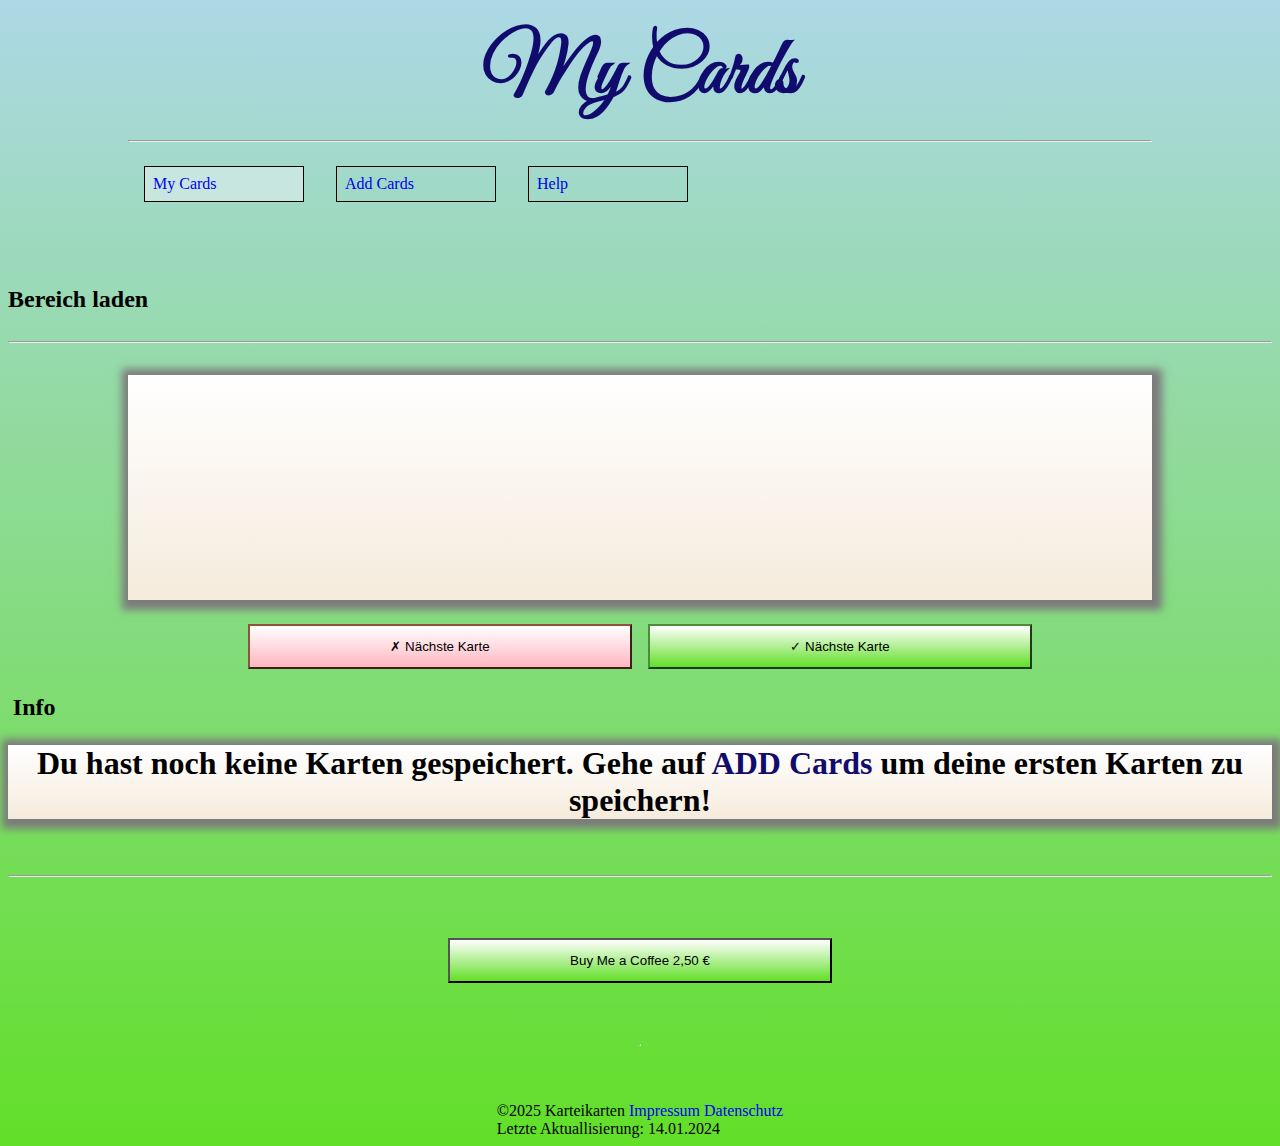
==== commit 757ab2f0: "speichern Funktioniert jetzt richtig!" ====
--- a/index.html
+++ b/index.html
@@ -4,7 +4,7 @@
     <meta charset="UTF-8" />
     <meta name="viewport" content="width=device-width, initial-scale=1.0, viewport-fit=cover" />
     <title>Karteikarten</title>
-    <link rel="manifest" href="manifest.json">
+    
     <link rel="stylesheet" href="lib/css/style.css"/>
   </head>
   <body >
@@ -20,9 +20,10 @@
       
     </aside>
     <main>
+    <div class="cardsInStorage">
       
-      <h2 class="inhalt">
-        Speicher laden
+      <h2>
+        Bereich laden
       </h2>
       
       <div class="cardsLoad">
@@ -30,7 +31,7 @@
       <hr>
       <div class="level"></div>
       
-      <hr>
+      
   
       <div class="card"><p class="closeButton"></p>
         <div id="message" class="message">
@@ -53,7 +54,9 @@
         </p>
         
       
-    </main>
+    </div>
+    <h1 class="noCardsInStorage">Du hast noch keine Karten gespeichert. Gehe auf <a href="addCards.html">ADD Cards</a> um deine ersten Karten zu speichern!</h1>
+  </main>
     <hr>
     <div class="coffee">
       <a 
--- a/lib/css/style.css
+++ b/lib/css/style.css
@@ -13,51 +13,47 @@
     
 }
 
-.selfCards, .cardVerzeichnis, .keyDelete, .cardCollection{
+.selfCards, .cardVerzeichnis, .cardCollection, .keyDelete{
     margin: 0 auto;
-    border: #120b6e solid 1px;
+    border-radius: .4rem;
     width: 80vw;
     padding: 0.5rem;
-    background-color: #34c3fc;
+    background-color: #ecf2f585;
     font-family: 'Great Vibes';
     box-shadow: .2rem .2rem .2rem black;
     text-align: center;
     gap: .5rem;
     margin-bottom: 0.5rem
 }
+/* Fixiere den Header am oberen Rand */
+
+
 .cardVerzeichnis, .keyDelete{
 
     font-family: sans-serif;
 }
+
 .cardVerzeichnis{
     background-image: var(--card-img-js);
 }
 
-.lsKeyF, .lsKeyA{
-    display: block;
-    text-align: left;
-    align-items: left;
-}
-
-
-
-
-.htmlCards{
-    background-image: var(--card-img-html);
-}
-.allCards{
-    background-image: var(--card-img-allCards);
-}
-.cssCards{
-    background-image: var(--card-img-css);
-}
-.jsCards{
-    background-image: var(--card-img-js);
-}
-
-.badCards{
-    background-image: var(--card-img-badCards);
-}
+
+.selfCards p, span{
+    font-family: sans-serif;
+    font-size: .8rem;
+}
+
+.noCardsInStorage{
+    text-align: center;
+    margin: 0 auto;
+    background-color: blanchedalmond;
+    background-image: var(--card-img);
+    box-shadow: rgb(124, 123, 123) 0.1rem 0.1rem 0.5rem 0.5rem;
+}
+.noCardsInStorage a{
+    color: #120b6e;
+}
+
 
 
 body{
@@ -108,7 +104,7 @@
     word-wrap: break-word; /* Erlaubt Zeilenumbruch bei langen Wörtern */
 }
 
-.cardsLoad, .level, .cardLoad, .savedCards, .selfCards, .cardVerzeichnis, .keyDelete{
+.cardsLoad, .level, .cardLoad, .savedCards, .selfCards, .cardVerzeichnis{
     display: flex; /* Flexbox aktivieren */
     justify-content: center; /* Horizontale Zentrierung */
     align-items: center; /* Vertikale Zentrierung */
@@ -119,6 +115,12 @@
 }
 .cardsLoad h1{
     width: 80vw;
+}
+.inhalt{
+    padding: 0.3rem;
+}
+.info{
+    color: blue;
 }
 
 
@@ -402,4 +404,11 @@
     border: none; /* Kein Rand */
     padding: 5px; /* Platz um das "X" herum */
     justify-self: end;
+}
+
+.lsKeyF, .lsKeyA, .tLeft, .cardVerzeichnis{
+    display: block;
+    flex-direction: left;
+    text-align: left;
+    align-items: left;
 }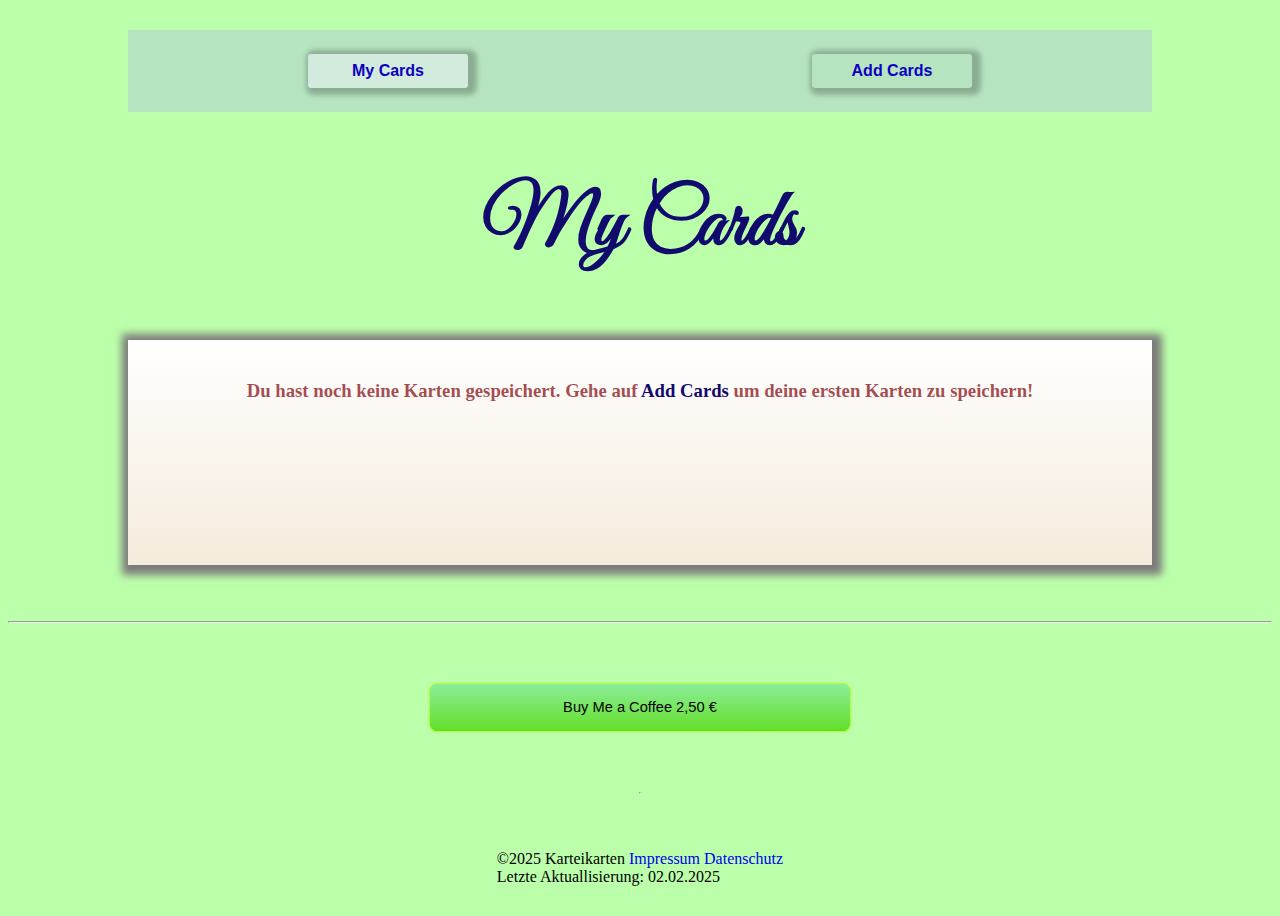
==== commit 6f976211: "** favicon hinzugefügt ** ** Bilder richtig skaliert ** ** language wird jetzt wieder auf undefined " ====
--- a/index.html
+++ b/index.html
@@ -1,81 +1,93 @@
 <!DOCTYPE html>
 <html lang="de">
-  <head>
-    <meta charset="UTF-8" />
-    <meta name="viewport" content="width=device-width, initial-scale=1.0, viewport-fit=cover" />
-    <title>Karteikarten</title>
-    
-    <link rel="stylesheet" href="lib/css/style.css"/>
-  </head>
-  <body >
-    
-    <aside class="navContent">
 
-      <h1 class="ueb">My Cards</h1> 
-      <hr>    <ul class="navi">
-        <li class="myCards"><a href="#">My Cards</a></li>
-        <li class="addCards"><a href="addCards.html">Add Cards</a></li>
-        <li class="help"><a href="help.html">Help</a></li>
-      </ul> 
-      
-    </aside>
-    <main>
+<head>
+  <meta charset="UTF-8" />
+  <meta name="viewport" content="width=device-width, initial-scale=1.0, viewport-fit=cover" />
+  <title>Karteikarten</title>
+  <link rel="manifest" href="manifest.json">
+  <link rel="stylesheet" href="lib/css/style.css" />
+  <link rel="icon" href="/images/icons/icon-72x72.png" type="image/x-icon">
+  
+<meta name="apple-mobile-web-app-status-bar-style" content="default">
+
+
+</head>
+
+<body>
+
+  <nav class="navContent">
+    <ul class="navi">
+      <li class="myCards"><a href="#">My Cards</a></li>
+      <li class="addCards"><a href="addCards.html">Add Cards</a></li>
+      <!-- <li class="help"><a href="help.html">Help</a></li> -->
+    </ul>    
+  </nav>
+  
+  <h1 class="ueb">
+    My Cards
+  </h1>
+
+  <main>
     <div class="cardsInStorage">
-      
+
       <h2>
         Bereich laden
       </h2>
-      
+
       <div class="cardsLoad">
       </div>
       <hr>
-      <div class="level"></div>
-      
-      
-  
-      <div class="card"><p class="closeButton"></p>
+      <div class="level">
+
+      </div>
+      <div class="card">
+        <p class="closeButton"></p>
         <div id="message" class="message">
           Keine gespeicherten Karten unter diesem Schlüssel gefunden. Bitte wähle andere Karten!
-      </div>
-        
+        </div>
+
         <p class="front"></p>
       </div>
       <div id="nextCard">
-        
-        <button  id="nextCardButtonFalse"> &#x2717; Nächste Karte</button>
-        
+
+        <button id="nextCardButtonFalse"> &#x2717; Nächste Karte</button>
+
         <button id="nextCardButtonTrue">&check; Nächste Karte</button>
       </div>
-      
-      
+
+
       <h2 class="inhalt">Info</h2>
-        <p class="info">
-          Wenn du die Karte richtig beantwortest, wird sie in die nächste höhere Ebene verschoben (z.B von Fach 1 zu Fach 2). Bei einer falschen Antwort rutscht die Karte eine Ebene nach unten. So kannst du auswählen welche Karten du wiederholen möchtest. Viel Erfolg!
-        </p>
-        
-      
+      <p class="info">
+        Wenn du die Karte richtig beantwortest, wird sie in die nächste höhere Ebene verschoben (z.B von Fach 1 zu Fach
+        2). Bei einer falschen Antwort rutscht die Karte eine Ebene nach unten. So kannst du auswählen welche Karten du
+        wiederholen möchtest. Viel Erfolg!
+      </p>
+
+
     </div>
-    <h1 class="noCardsInStorage">Du hast noch keine Karten gespeichert. Gehe auf <a href="addCards.html">ADD Cards</a> um deine ersten Karten zu speichern!</h1>
+    <h3 class="noCardsInStorage">Du hast noch keine Karten gespeichert. Gehe auf <a href="addCards.html">Add Cards</a>
+      um deine ersten Karten zu speichern!</h3>
   </main>
-    <hr>
-    <div class="coffee">
-      <a 
-    href="https://www.paypal.com/donate?business=berndschaller@gmx.net&currency_code=EUR&amount=2.50">
-    <button>Buy Me a Coffee 2,50 €</button>
-    </div>
-    <hr>
-    <footer>
-      &copy;2025 Bernd Schaller <a href="impressum.html">Impressum</a> <a href="datenschutz.html">Datenschutz</a><br>
-      Letzte Aktuallisierung: 03.01.2024 <br>
+  <hr>
+  <div class="coffee">
+    <a href="https://www.paypal.com/donate?business=berndschaller@gmx.net&currency_code=EUR&amount=2.50">
+      <button>Buy Me a Coffee 2,50 €</button>
+  </div>
+  <hr>
+  <footer>
+    &copy;2025 Bernd Schaller <a href="impressum.html">Impressum</a> <a href="datenschutz.html">Datenschutz</a><br>
+    Letzte Aktuallisierung: 03.01.2024 <br>
 
-        
-  
-    </footer>
-    
-    
-   
-    <script src="lib/js/jquery371min.js"></script>
-    <script src="lib/js/script.js"></script>
-    <script src="lib/js/jquery.js"></script>
-  </body>
-</html>
+
+
+  </footer>
+
+
+
+  <script src="lib/js/jquery371min.js"></script>
+  <script src="lib/js/script.js"></script>
+  <script src="lib/js/jquery.js"></script>
+</body>
+
+</html>--- a/lib/css/style.css
+++ b/lib/css/style.css
@@ -1,7 +1,7 @@
 *{
     box-sizing: border-box; 
-    --bg-color: linear-gradient(to top, rgb(98, 223, 40), rgb(173, 216, 230)); /* Frisches Grün + LightBlue */ /* LightBlue + Gainsboro */;
-    --button-img: linear-gradient(white, rgb(98, 223, 40));
+    --bg-color: #bcffab; /* Frisches Grün + LightBlue */ /* LightBlue + Gainsboro */;
+    --button-img: linear-gradient(rgba(178, 221, 245, 0.842), rgb(129, 218, 245));
     --card-img: linear-gradient(white, rgb(245, 235, 220));
 
     --card-img-css: linear-gradient(white, rgb(173, 216, 230)); /* LightBlue */;
@@ -9,14 +9,27 @@
     --card-img-allCards: linear-gradient(to right, #ff7e5f, #feb47b); /* Orange und Pink */
 
     --card-img-html:linear-gradient(white, rgb(220, 220, 220)); /* Gainsboro */;
-    --card-img-badCards: linear-gradient(white, rgb(255, 182, 193)); /* LightPink */;
-    
+    --card-img-badCards: linear-gradient(rgb(252, 161, 161), rgb(255, 182, 193)); /* LightPink */;
+
+    --empty-fach: linear-gradient(white, gray);
+    
+    
+}
+
+.leer{
+    background-image: var(--empty-fach);
+}
+
+
+
+a{
+    text-decoration: none;
 }
 
 .selfCards, .cardVerzeichnis, .cardCollection, .keyDelete{
     margin: 0 auto;
     border-radius: .4rem;
-    width: 80vw;
+    width: 95vw;
     padding: 0.5rem;
     background-color: #ecf2f585;
     font-family: 'Great Vibes';
@@ -34,7 +47,8 @@
 }
 
 .cardVerzeichnis{
-    background-image: var(--card-img-js);
+    background-color: rgba(255, 239, 186, 0.945);
+    background-attachment: fixed; /* Fixiert das Hintergrundbild */
 }
 
 
@@ -44,6 +58,10 @@
 }
 
 .noCardsInStorage{
+    width: 80vw;
+    height: 25vh;
+    padding: 2.5rem 1rem 1rem 1rem;
+    color: #8d1a25c9;
     text-align: center;
     margin: 0 auto;
     background-color: blanchedalmond;
@@ -58,7 +76,8 @@
 
 body{
     background-color: antiquewhite;
-    background-image: var(--bg-color);
+    background-color: var(--bg-color);
+    background-attachment: fixed; /* Fixiert das Hintergrundbild */
     display: flex;
     flex-direction: column;
     justify-content: center;
@@ -104,26 +123,17 @@
     word-wrap: break-word; /* Erlaubt Zeilenumbruch bei langen Wörtern */
 }
 
-.cardsLoad, .level, .cardLoad, .savedCards, .selfCards, .cardVerzeichnis{
-    display: flex; /* Flexbox aktivieren */
-    justify-content: center; /* Horizontale Zentrierung */
-    align-items: center; /* Vertikale Zentrierung */
-    text-align: center; /* Zusätzliche Absicherung */
-    flex-wrap: wrap;
-    gap: .5rem;
-
-}
+
 .cardsLoad h1{
     width: 80vw;
 }
 .inhalt{
+    font-size: 1.8rem;
     padding: 0.3rem;
 }
 .info{
     color: blue;
 }
-
-
 .navContent{
     background-color: var(--bg-color);
     width: 80vw;
@@ -132,20 +142,68 @@
 
 }
 
-.navi, a{
-    text-decoration: none;
+.inhalt1, .inhalt2 {
+    font-size: 1.5rem;
+    border: #8d1a26 solid 0.2rem;
+    border-radius: 50%; /* Macht den Rand rund */
+    width: 2rem; /* Gleiche Breite */
+    height: 2rem; /* Gleiche Höhe */
+    display: flex; /* Optionale Zentrierung des Inhalts */
+    justify-content: center; /* Zentrierung horizontal */
+    align-items: center; /* Zentrierung vertikal */
+}
+
+
+.navi{
+    background-color: #a6a0f749;
+    display: flex;
+    justify-content: space-around; /* Verteilt die Items gleichmäßig */
+    width: 100%;
+    padding: 0.5rem;
+    margin: 0 auto; 
+    /* background-color: rgba(95, 178, 255, 0.377);  */
+}
+.help .myCards .addCard{
+    flex: 1; /* Items teilen sich gleichmäßig den Platz auf */
+    text-align: center;
+    align-items: center;
+    
+}
+li a{
+    
+    color: #0d00c2;
     list-style: none;
-}
-
-.navi{
-    display: flex;
-    flex-direction: row;
-    padding: 0;
-    margin: 0;
-    margin: auto;
-    
-    
-}
+    font-family: sans-serif;
+    font-weight: bold;
+    display: block;
+    width: 100%;
+}
+li.addCards:hover, li.help:hover, li.myCards:hover, .navi+li:hover, button {
+    transform: scale(1.1);
+    cursor: pointer;
+    background-color:#ecf2f585;
+}
+@keyframes fadeInOut {
+    0% {
+        opacity: 0;
+    }
+    50% {
+        opacity: 1;
+    }
+    100% {
+        opacity: 0;
+    }
+}
+li.addCards:active, li.help:active, li.myCards:active, .navi+li:active {
+    background-color: #007BFF; /* Beispiel: Blau für Klick */
+    color: rgba(255, 255, 255, 0.521); /* Optional: Textfarbe ändern */
+    
+}
+.navi li{
+    border-radius: .2rem;
+    box-shadow: rgba(0, 0, 0, 0.24) .2rem .1rem .3rem .3rem;
+}
+
 
 li{
     width: 10rem;
@@ -155,7 +213,7 @@
     justify-content: space-between; /* Setzt den Text links und das "X"-Element rechts */
    
     padding: .5rem;
-    border: 0.1rem solid black;
+    
     text-align: center;
 }
 
@@ -172,26 +230,28 @@
 }
 
 button {
-    width: 30vw;
+    width: 30vw; 
     height: 5vh;
-    background-image: var(--button-img);
-}
-.deleteKey{
+    margin: 0.1rem auto;
+    background: linear-gradient(to top, rgb(98, 223, 40), rgba(116, 228, 144, 0.664));
+    transition: all 0.3s ease;
+    border: 1px solid greenyellow;
+    border-radius: .5rem;
+    
+}
+.deleteKey, .savedCards{
     display: flex;
     align-items: center;
     justify-content: center;
     flex-wrap: wrap;
-    gap: 0.2rem;
-}
-.deleteKey button{
-    
-    color: red;
-}
+    gap: 0.5rem;
+}
+
 
 #spanBadCard{
     background-image: var(--card-img-badCards);
     width: 10rem;
-    border: .1rem, solid black;
+    
     
     text-align: center;
     display: flex;
@@ -200,13 +260,93 @@
     gap: 0.5rem;
 }
 
-@media (max-width:  35rem){
+/* **Layout für Kartenverzeichnis!** */
+/* Standardlayout: Container nebeneinander */
+#cardList {
+    display: flex;
+    flex-direction: row; /* Container nebeneinander */
+    gap: 0.4rem;         /* Abstand zwischen den Containern */
+    flex-wrap: wrap;     /* Umbruch, wenn Platz nicht ausreicht */
+    justify-content: space-around; /* Gleichmäßige Verteilung */
+}
+
+#cardList h3{
+    font-family: 'Great Vibes';
+    font-size: 2rem;
+    margin: 0;
+}
+
+.cardContainerF1, .cardContainerF2, .cardContainerF3 {
+    display: flex;
+    flex-direction: column; /* Inhalte im Container untereinander */
+    width: 30%;             /* Standardbreite der Container */
+    background-color: #8d1a256c;
+    padding: 0.2rem;        /* Innenabstand */
+    align-items: center;    /* Zentrierung der Inhalte */
+    height: auto;           /* Passt sich an den Inhalt an */
+    border-radius: 2rem;
+}
+
+
+.cardContainerF1 {
+    background-color: #8d1a256c;
+}
+
+.cardContainerF2 {
+    background-color: #9756006c;
+}
+
+.cardContainerF3 {
+    background-color: #358d1a6c;
+}
+.cardCollection{
+    display: flex;
+    flex: wrap;
+}
+.cardList {
+    border-radius: 2rem;
+    width: 100%;
+    text-align: center;
+    align-items: center;
+    border: rgba(255, 255, 255, 0.322) solid 0.3rem;
+    display: flex;
+    justify-content: space-between; /* Elemente auf beiden Seiten verteilen */
+    padding: 0.5rem; /* Optional: etwas Platz innerhalb der Zeile */
+}
+.cardList li{
+    flex: 1;
+}
+
+.cButton {
+    
+        cursor: pointer; /* Mauszeiger ändert sich, wenn man mit der Maus über das "X" fährt */
+        font-weight: bold;
+        color: red; /* Du kannst die Farbe anpassen */
+        font-size: 1rem; /* Du kannst die Größe anpassen */
+        background: none; /* Keine Hintergrundfarbe */
+        border: none; /* Kein Rand */
+        padding: 5px; /* Platz um das "X" herum */
+        
+    
+    margin-left: auto; /* Schiebt den Button nach rechts */
+}
+
+
+@media (max-width: 35rem){
     body{
         display: block;
         margin: 0;
         padding: 0;
         
     }
+
+    .navi{
+        display: block; /* Flexbox aktivieren */
+    }
+    .navi li {
+        width: 90%;
+        align-items: center;
+    }
     main{
         padding: 1rem;
     }
@@ -244,17 +384,26 @@
     footer{
         padding: 1rem;
     }
-}
-
-#cardList  li {
-    width: 70vw;
-    font-size: 1rem;
-    margin: 0.01 auto;
-    padding: 0.1rem;
-    display: inline-block;
-    flex-wrap: wrap;
-    border-radius: 0.3rem;
-}
+    #cardList {
+        flex-direction: column; /* Container untereinander */
+        width: 80%;
+        gap: 0;
+    }
+
+    .cardContainerF1, 
+    .cardContainerF2, 
+    .cardContainerF3 {
+        display: flex;
+        justify-content: center;
+        margin: 0.3rem auto;
+        width: 100%;            /* Container nehmen gesamte Breite ein */
+        align-items: center;
+        
+    }
+    
+}
+
+
 
 
 .lsKey, .lsKeyA, .lsKeyF {
@@ -263,7 +412,7 @@
     font-size: 1.5rem;
 }
 .keyDelete{
-    background-image: var(--card-img-badCards);
+    background-color: rgb(255, 182, 193);
 }
 
 .front{
@@ -275,13 +424,7 @@
     
 }
 
-.back{
-    font-size: 2rem;
-    transition: all 2s linear 0.1s ;
-    overflow: hidden;
-    transition: transform 0.3s ease, box-shadow 0.3s ease; /* Animation */
-    
-}
+
 
 
 .card:hover{
@@ -326,9 +469,6 @@
     border-color: #4c8e38; /* Randfarbe bei aktiviertem Zustand */
 }
 
-
-
-
 /* masseage falls keine Karten geladen sind */
 .message {
     background-color: #f8d7da;
@@ -343,27 +483,15 @@
 /* Optional: Stil für die Animation */
 .message.show {
     display: block;
-    animation: fadeInOut 7s forwards; /* Einfading + Ausblenden nach 3 Sekunden */
-}
-
-@keyframes fadeInOut {
-    0% {
-        opacity: 0;
-    }
-    50% {
-        opacity: 1;
-    }
-    100% {
-        opacity: 0;
-    }
-}
+    animation: fadeInOut 5s forwards; /* Einfading + Ausblenden nach 3 Sekunden */
+}
+
+
 
 
 hr{
     width: 100%;
 }
-
-
 
 .closeButton {
     cursor: pointer;
@@ -380,7 +508,6 @@
     color: darkred;
 }
 
-
 .coffee{
     display: flex;
     margin: 0.3rem;
@@ -395,20 +522,22 @@
     padding-right: 30px; /* Gibt Platz für das "X"-Element auf der rechten Seite */
 }
 
-.cButton {
-    cursor: pointer; /* Mauszeiger ändert sich, wenn man mit der Maus über das "X" fährt */
-    font-weight: bold;
-    color: red; /* Du kannst die Farbe anpassen */
-    font-size: 18px; /* Du kannst die Größe anpassen */
-    background: none; /* Keine Hintergrundfarbe */
-    border: none; /* Kein Rand */
-    padding: 5px; /* Platz um das "X" herum */
-    justify-self: end;
-}
+
 
 .lsKeyF, .lsKeyA, .tLeft, .cardVerzeichnis{
     display: block;
     flex-direction: left;
     text-align: left;
     align-items: left;
-}+}
+
+.cardsLoad button, .level button{
+    margin: 1rem;
+    
+}
+.cardsLoad, .level{
+    display: flex;
+    justify-content: center;
+    align-items: center;
+    flex-wrap: wrap;    
+}
